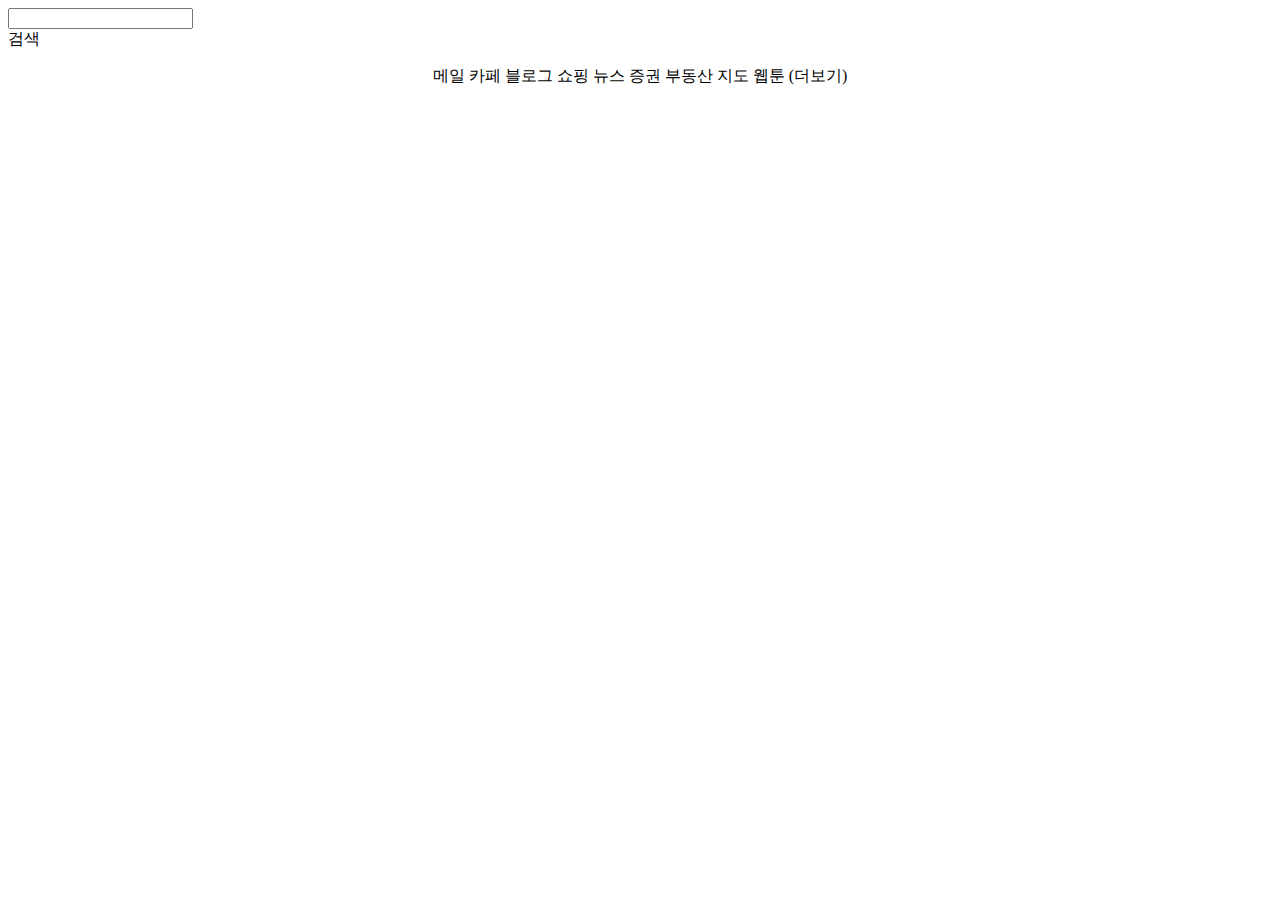
==== index.html @ 2f785f45 "Update index.html" ====
<!DOCTYPE html>
<html>

<head>
  <meta charset="utf-8">
  <meta name="viewport" content="width=device-width">
  <title>Jpark project</title>
  <link href="style.css" rel="stylesheet" type="text/css" />
</head>

<body>
  <div class="search-container">
  <input class="search-bar" type="text" />
  <div class="search-content">
    <span class="search">검색</span>
    <i class="fas fa-search"></i>
    <i class="fas fa-times-circle"></i>
  </div>
  <div class="suggestions-cap"></div>
    <div class="suggestions-container">
    <ul class="suggestions-list"></ul>
    </div>
</div>
<p style="text-align:center">메일 카페 블로그 쇼핑 뉴스 증권 부동산 지도 웹툰 (더보기)</p>

</body>

</html>
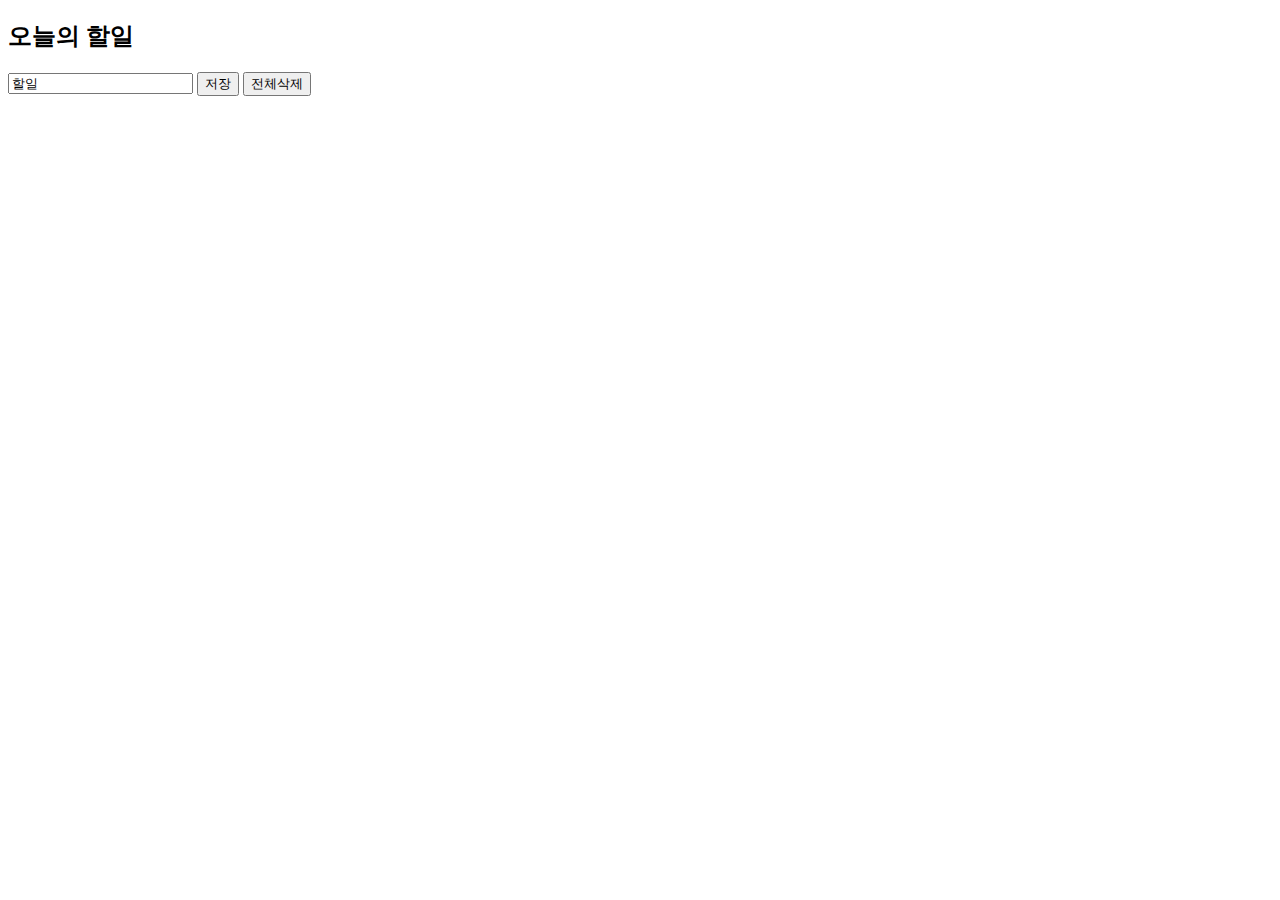
==== commit 5f67cdec: "Update index.html" ====
--- a/index.html
+++ b/index.html
@@ -3,26 +3,21 @@
 
 <head>
   <meta charset="utf-8">
-  <meta name="viewport" content="width=device-width">
-  <title>Jpark project</title>
-  <link href="style.css" rel="stylesheet" type="text/css" />
+  <title>To-do List</title>
+  <script>
+    window.onload = function() {
+      var txt = document.getElementById("input").value;
+      console.log(txt);
+    }
+  </script>
 </head>
 
 <body>
-  <div class="search-container">
-  <input class="search-bar" type="text" />
-  <div class="search-content">
-    <span class="search">검색</span>
-    <i class="fas fa-search"></i>
-    <i class="fas fa-times-circle"></i>
-  </div>
-  <div class="suggestions-cap"></div>
-    <div class="suggestions-container">
-    <ul class="suggestions-list"></ul>
-    </div>
-</div>
-<p style="text-align:center">메일 카페 블로그 쇼핑 뉴스 증권 부동산 지도 웹툰 (더보기)</p>
+  <h2>오늘의 할일</h2>
+
+  <input type="text" id="input" value="할일">
+  <input type="button" id="button" value="저장">
+  <input type="button" id="del" value="전체삭제">
 
 </body>
-
 </html>
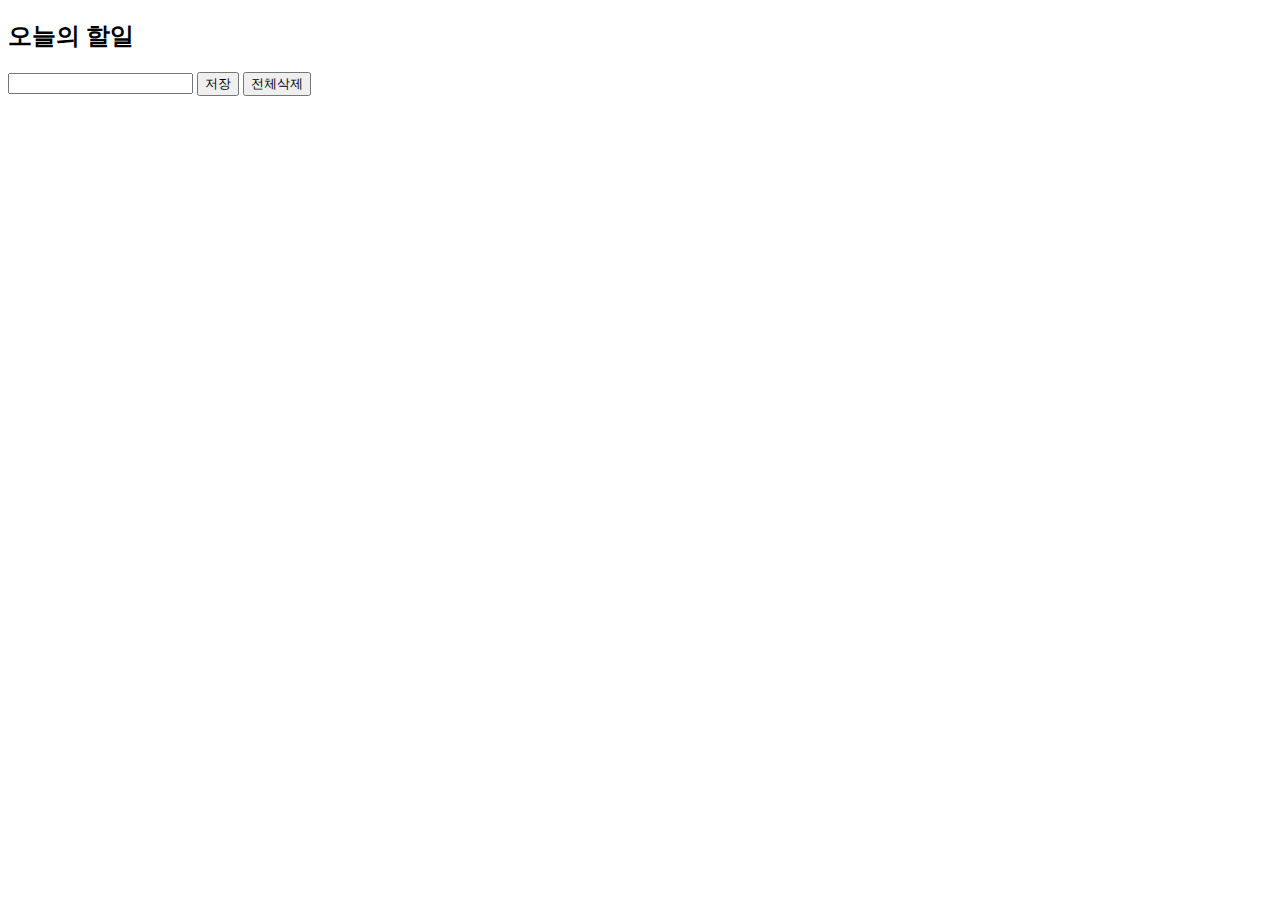
==== commit 926f2b9f: "Update index.html" ====
--- a/index.html
+++ b/index.html
@@ -7,7 +7,10 @@
   <script>
     window.onload = function() {
       var txt = document.getElementById("input").value;
-      console.log(txt);
+      document.getElementById("button").onclick function () {
+        
+      }
+      
     }
   </script>
 </head>
@@ -15,7 +18,7 @@
 <body>
   <h2>오늘의 할일</h2>
 
-  <input type="text" id="input" value="할일">
+  <input type="text" id="input">
   <input type="button" id="button" value="저장">
   <input type="button" id="del" value="전체삭제">
 
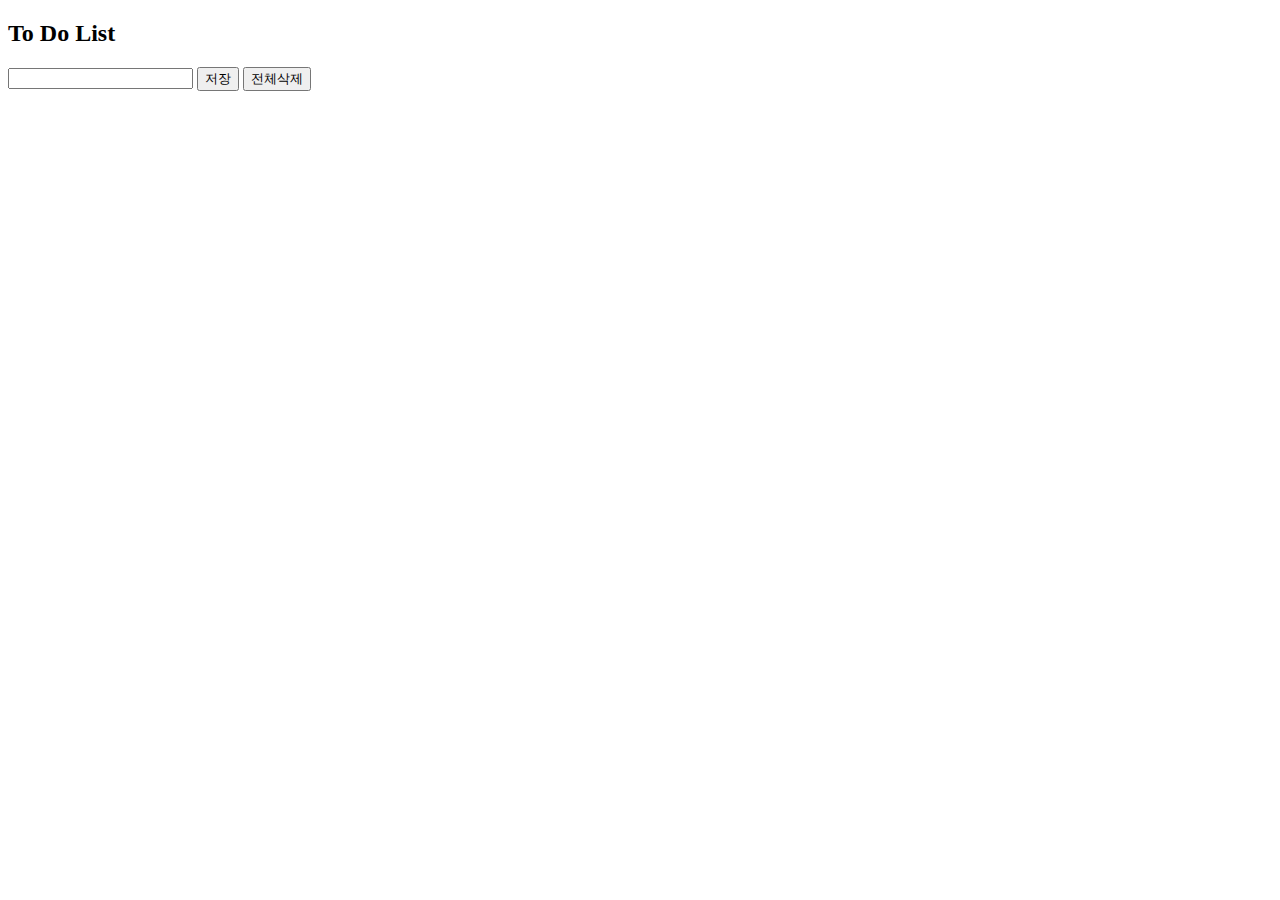
==== commit 6ac612ae: "Update index.html" ====
--- a/index.html
+++ b/index.html
@@ -4,23 +4,17 @@
 <head>
   <meta charset="utf-8">
   <title>To-do List</title>
-  <script>
-    window.onload = function() {
-      var txt = document.getElementById("input").value;
-      document.getElementById("button").onclick function () {
-        
-      }
-      
-    }
-  </script>
 </head>
 
 <body>
-  <h2>오늘의 할일</h2>
-
-  <input type="text" id="input">
-  <input type="button" id="button" value="저장">
-  <input type="button" id="del" value="전체삭제">
-
+    <h2>To Do List</h2>
+    
+    <div class="container">
+        <input type="text" id="input">
+        <input type="button" id="button" value="저장">
+        <input type="button" id="del" value="전체삭제">
+        <p id="out"></p>
+    </div>
+    <script scr="main.js"> </script>
 </body>
 </html>
